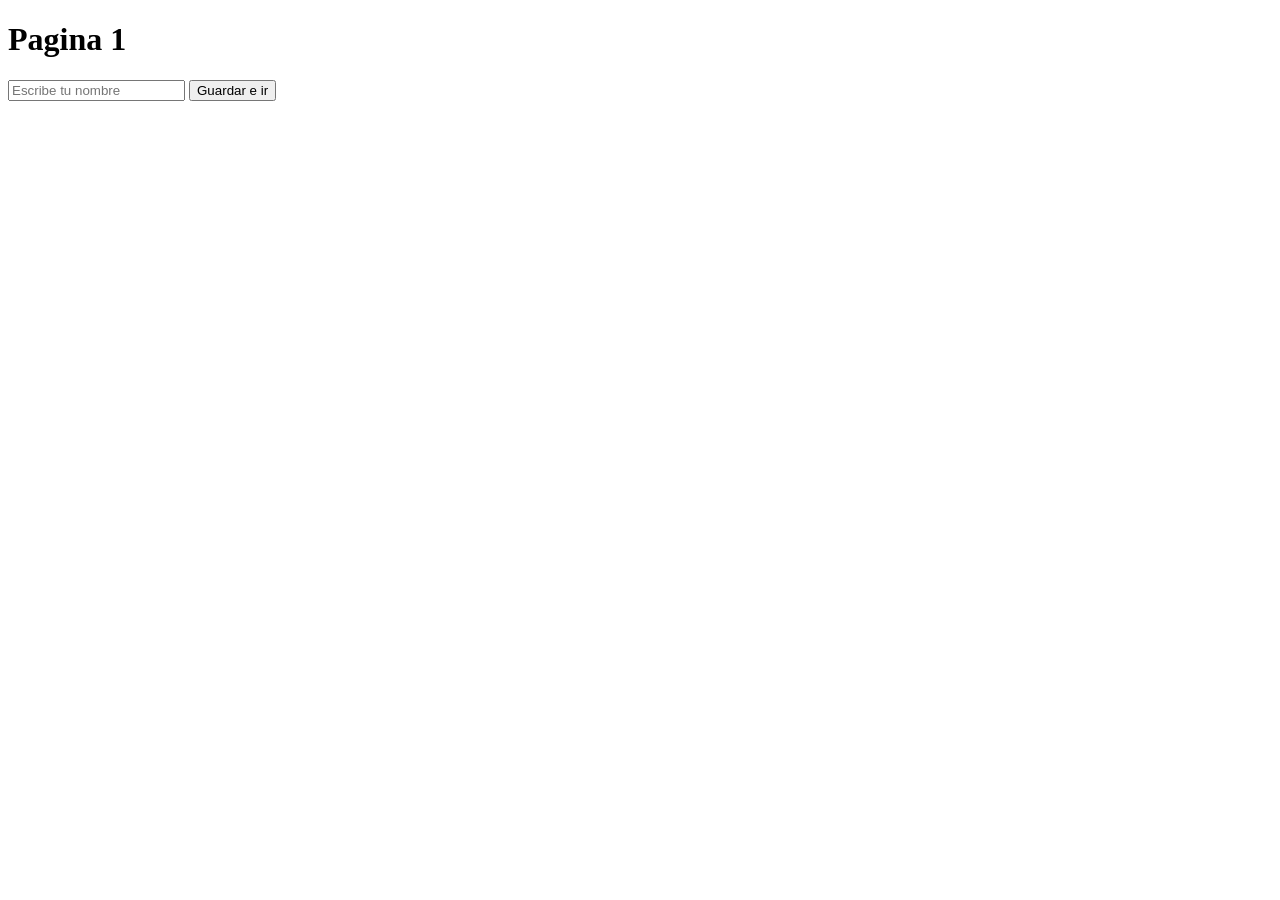
==== index.html @ f5c1d50e "CAMBIOS INICIALES Y CREACION DE ARCHIVOS" ====
<!DOCTYPE html>
<html lang="en">
<head>
    <meta charset="UTF-8">
    <meta name="viewport" content="width=device-width, initial-scale=1.0">
    <link rel="stylesheet" href="CSS/estilos.css">
    <script src="JSS/scripts.js" defer></script>
    <title>Pagina1</title>
</head>
<body>
    <h1>Pagina 1</h1>
 <input type="text" id="nombre" placeholder="Escribe tu nombre">
 <button id="btn-guardar">Guardar e ir
</body>
</html>
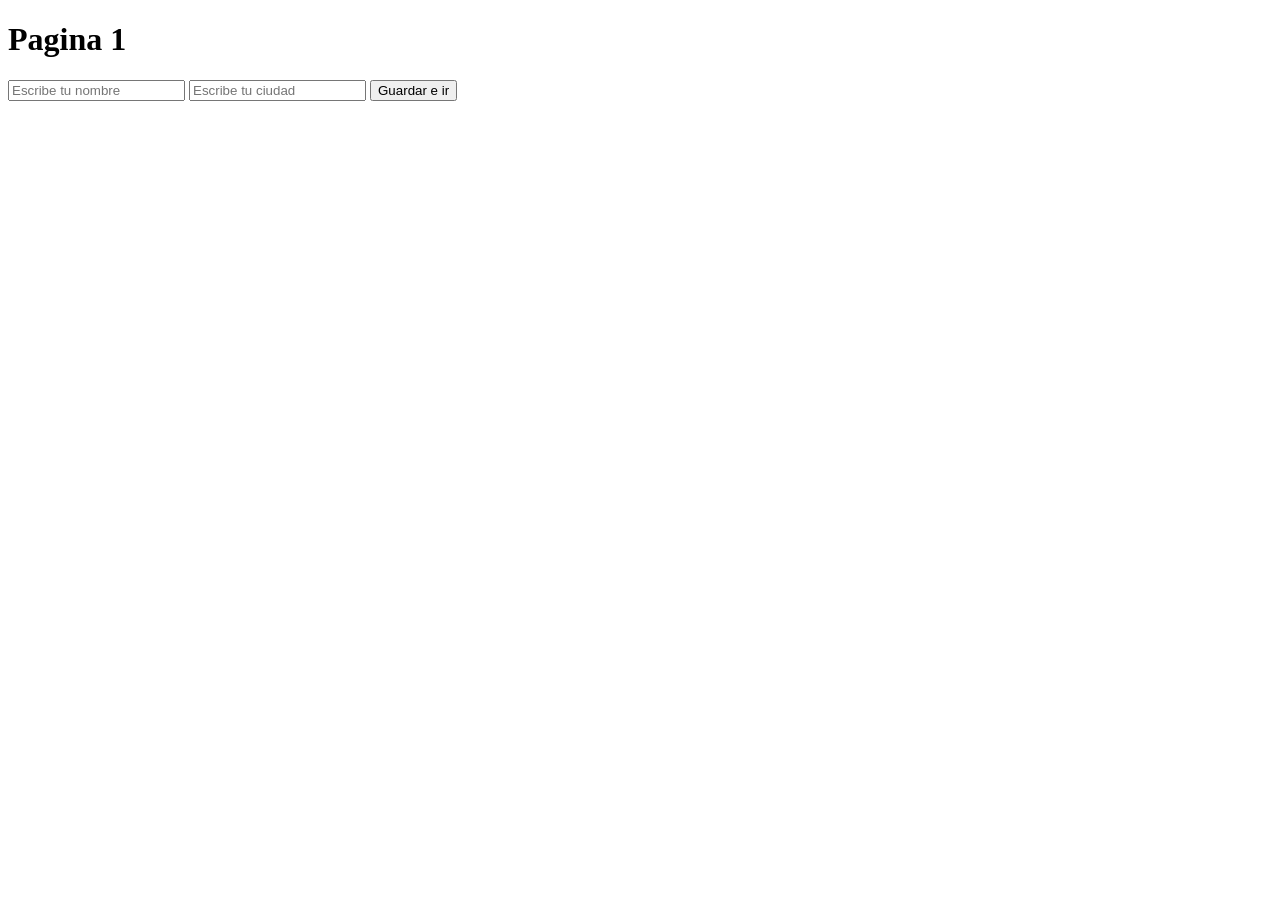
==== commit b126975e: "Respuestas a las preguntas y Reto 1." ====
--- a/index.html
+++ b/index.html
@@ -10,6 +10,7 @@
 <body>
     <h1>Pagina 1</h1>
  <input type="text" id="nombre" placeholder="Escribe tu nombre">
- <button id="btn-guardar">Guardar e ir
+ <input type="text" id="ciudad" placeholder="Escribe tu ciudad">
+ <button id="btn-guardar">Guardar e ir</button>
 </body>
 </html>
